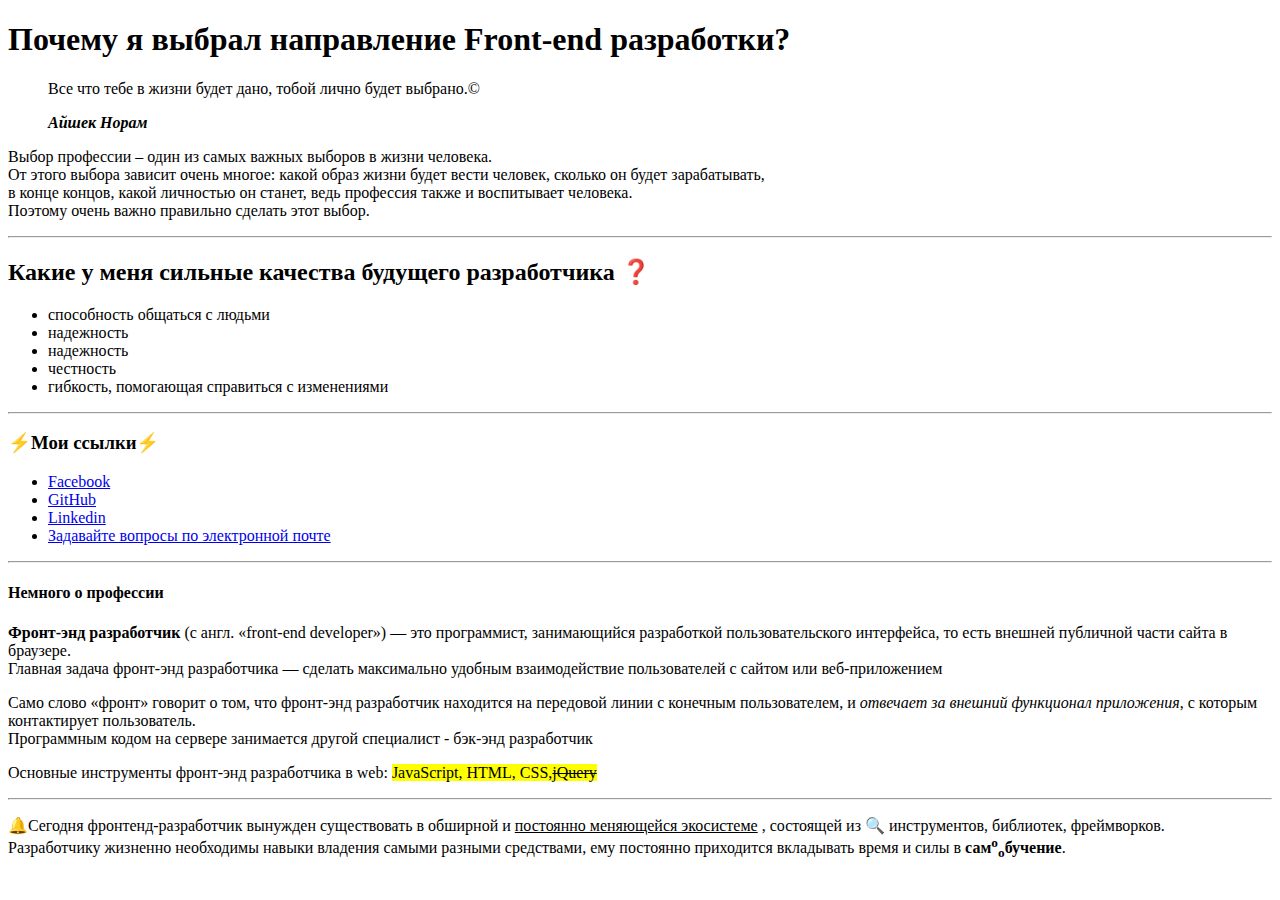
==== about/index.html @ 9e53817d "added about" ====
<!DOCTYPE html>
<html lang="ru">
<head>
  <meta charset="UTF-8">
  <meta http-equiv="X-UA-Compatible" content="IE=edge">
  <meta name="viewport" content="width=device-width, initial-scale=1.0">
  <title>about</title>
</head>
<body>

  <h1>Почему я выбрал направление Front-end разработки?</h1>

  <blockquote>
  <p>Все что тебе в жизни будет дано, тобой лично будет выбрано.&copy;</p>
  <cite><b>Айшек Норам</b></cite>
</blockquote>

<p>Выбор профессии – один из самых важных выборов в жизни человека.<br> От этого выбора зависит очень многое: какой образ жизни будет вести человек, сколько он будет зарабатывать, <br>в конце концов, какой личностью он станет, ведь профессия также и воспитывает человека. <br>Поэтому очень важно правильно сделать этот выбор.</p>
<hr>

<h2>Какие у меня сильные качества будущего разработчика &#10067;</h2>

<ul>
<li>способность общаться с людьми</li>
<li>надежность</li>
<li>надежность</li>
<li>честность</li>
<li> гибкость, помогающая справиться с изменениями</li>
</ul>

<hr>

<h3>&#9889;Мои ссылки&#9889;</h3>
<ul>
<li>
<a href="https://www.facebook.com/serge.techno/" target="_blank">Facebook</a>
</li>
<li>
<a href="https://github.com/sergey87chuvasov" target="_blank">GitHub</a>
</li>
<li>
<a href="https://www.linkedin.com/in/%D1%81%D0%B5%D1%80%D0%B3%D0%B5%D0%B9-%D1%87%D1%83%D0%B2%D0%B0%D1%81%D0%BE%D0%B2-5014b5186/" target="_blank">Linkedin</a>
</li>
<li>
<a href="mailto:serge.techno@gmail.com">Задавайте вопросы по электронной почте</a>
</li>
</ul>

<hr>

<h4>Немного о профессии</h4>

<p>
<strong>Фронт-энд разработчик</strong> (с англ. «front-end developer») — это программист, занимающийся разработкой пользовательского интерфейса, то есть внешней публичной части сайта в браузере. <br> Главная задача фронт-энд разработчика — сделать максимально удобным взаимодействие пользователей с сайтом или веб-приложением
</p>
<p>
Само слово «фронт» говорит о том, что фронт-энд разработчик находится на передовой линии с конечным пользователем, и <em>отвечает за внешний функционал приложения</em>, с которым контактирует пользователь.<br> Программным кодом на сервере занимается другой специалист - бэк-энд разработчик
</p>
<p>
Основные инструменты фронт-энд разработчика в web: <mark>JavaScript, HTML, CSS,<del>jQuery</del></mark>
</p>
<hr>
<p>
	&#128276;Cегодня фронтенд-разработчик вынужден существовать в обширной и <ins>постоянно меняющейся экосистеме</ins> , состоящей из &#128269; инструментов, библиотек, фреймворков.<br> Разработчику жизненно необходимы навыки владения самыми разными средствами, ему постоянно приходится вкладывать время и силы в <b>сам<sup>о</sup><sub>о</sub>бучение</b>.
</p>

</body>
</html>
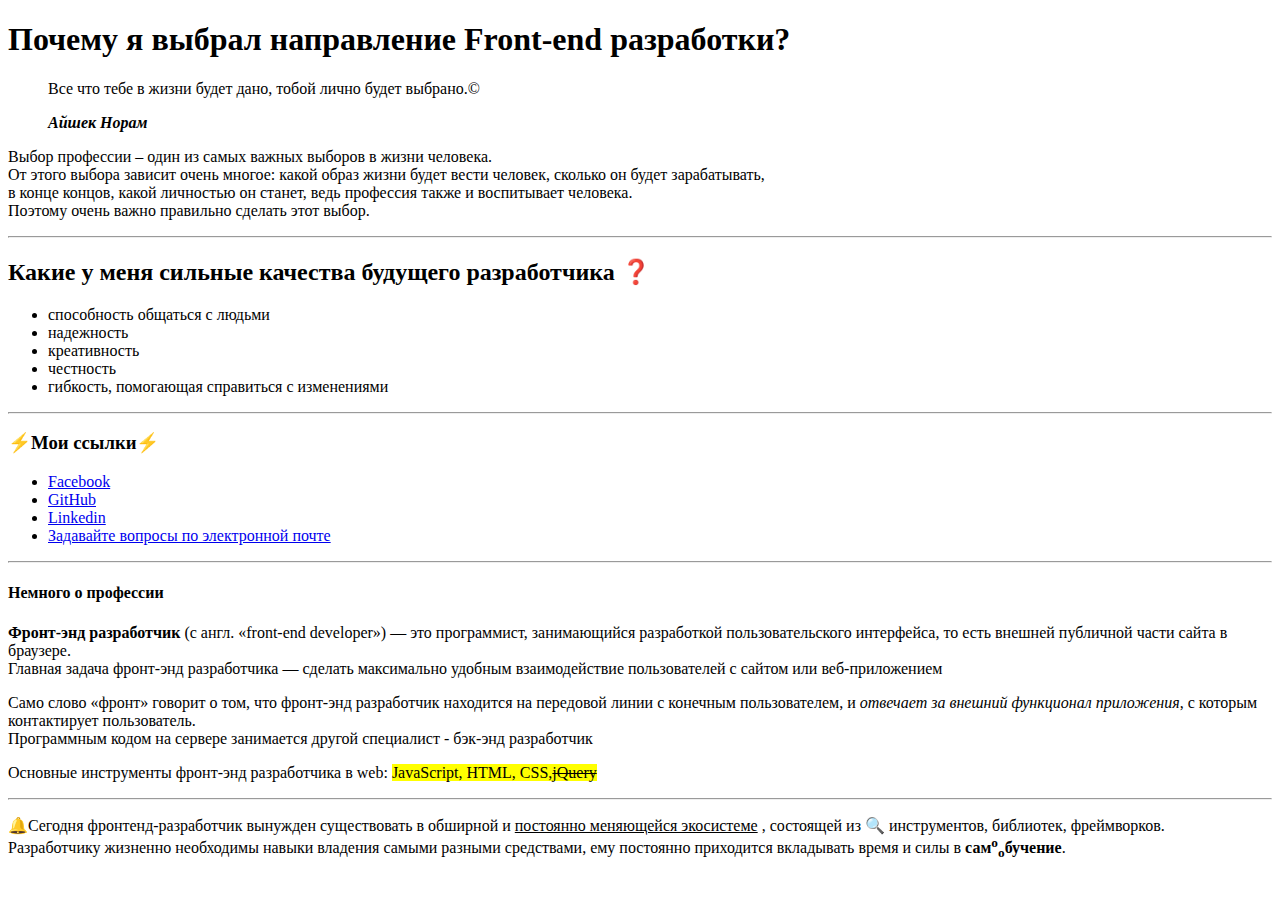
==== commit 8bddd23f: "added about page" ====
--- a/about/index.html
+++ b/about/index.html
@@ -23,7 +23,7 @@
 <ul>
 <li>способность общаться с людьми</li>
 <li>надежность</li>
-<li>надежность</li>
+<li>креативность</li>
 <li>честность</li>
 <li> гибкость, помогающая справиться с изменениями</li>
 </ul>
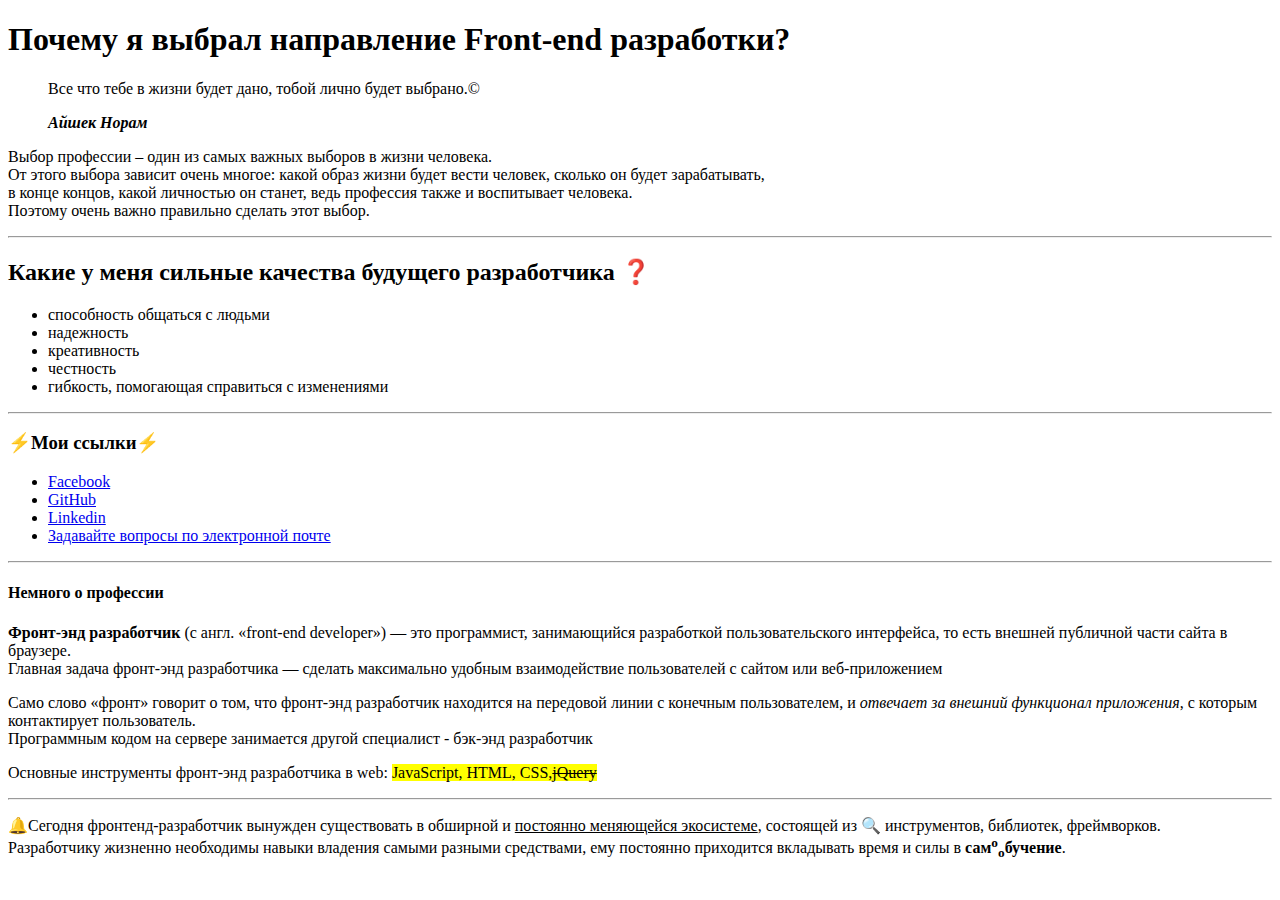
==== commit ce45ddc3: "fixed issues according to reviewer notes" ====
--- a/about/index.html
+++ b/about/index.html
@@ -1,68 +1,79 @@
 <!DOCTYPE html>
 <html lang="ru">
-<head>
-  <meta charset="UTF-8">
-  <meta http-equiv="X-UA-Compatible" content="IE=edge">
-  <meta name="viewport" content="width=device-width, initial-scale=1.0">
-  <title>about</title>
-</head>
-<body>
-
-  <h1>Почему я выбрал направление Front-end разработки?</h1>
-
-  <blockquote>
-  <p>Все что тебе в жизни будет дано, тобой лично будет выбрано.&copy;</p>
-  <cite><b>Айшек Норам</b></cite>
-</blockquote>
-
-<p>Выбор профессии – один из самых важных выборов в жизни человека.<br> От этого выбора зависит очень многое: какой образ жизни будет вести человек, сколько он будет зарабатывать, <br>в конце концов, какой личностью он станет, ведь профессия также и воспитывает человека. <br>Поэтому очень важно правильно сделать этот выбор.</p>
-<hr>
-
-<h2>Какие у меня сильные качества будущего разработчика &#10067;</h2>
-
-<ul>
-<li>способность общаться с людьми</li>
-<li>надежность</li>
-<li>креативность</li>
-<li>честность</li>
-<li> гибкость, помогающая справиться с изменениями</li>
-</ul>
-
-<hr>
-
-<h3>&#9889;Мои ссылки&#9889;</h3>
-<ul>
-<li>
-<a href="https://www.facebook.com/serge.techno/" target="_blank">Facebook</a>
-</li>
-<li>
-<a href="https://github.com/sergey87chuvasov" target="_blank">GitHub</a>
-</li>
-<li>
-<a href="https://www.linkedin.com/in/%D1%81%D0%B5%D1%80%D0%B3%D0%B5%D0%B9-%D1%87%D1%83%D0%B2%D0%B0%D1%81%D0%BE%D0%B2-5014b5186/" target="_blank">Linkedin</a>
-</li>
-<li>
-<a href="mailto:serge.techno@gmail.com">Задавайте вопросы по электронной почте</a>
-</li>
-</ul>
-
-<hr>
-
-<h4>Немного о профессии</h4>
-
-<p>
-<strong>Фронт-энд разработчик</strong> (с англ. «front-end developer») — это программист, занимающийся разработкой пользовательского интерфейса, то есть внешней публичной части сайта в браузере. <br> Главная задача фронт-энд разработчика — сделать максимально удобным взаимодействие пользователей с сайтом или веб-приложением
-</p>
-<p>
-Само слово «фронт» говорит о том, что фронт-энд разработчик находится на передовой линии с конечным пользователем, и <em>отвечает за внешний функционал приложения</em>, с которым контактирует пользователь.<br> Программным кодом на сервере занимается другой специалист - бэк-энд разработчик
-</p>
-<p>
-Основные инструменты фронт-энд разработчика в web: <mark>JavaScript, HTML, CSS,<del>jQuery</del></mark>
-</p>
-<hr>
-<p>
-	&#128276;Cегодня фронтенд-разработчик вынужден существовать в обширной и <ins>постоянно меняющейся экосистеме</ins> , состоящей из &#128269; инструментов, библиотек, фреймворков.<br> Разработчику жизненно необходимы навыки владения самыми разными средствами, ему постоянно приходится вкладывать время и силы в <b>сам<sup>о</sup><sub>о</sub>бучение</b>.
-</p>
-
-</body>
+  <head>
+    <meta charset="UTF-8"/>
+    <meta http-equiv="X-UA-Compatible" content="IE=edge"/>
+    <meta name="viewport" content="width=device-width, initial-scale=1.0"/>
+    <title>about</title>
+  </head>
+  <body>
+    <h1>Почему я выбрал направление Front-end разработки?</h1>
+    <blockquote>
+      <p>Все что тебе в жизни будет дано, тобой лично будет выбрано.&copy;</p>
+      <cite><b>Айшек Норам</b></cite>
+    </blockquote>
+    <p>
+      Выбор профессии – один из самых важных выборов в жизни человека.<br/>
+      От этого выбора зависит очень многое: какой образ жизни будет вести
+      человек, сколько он будет зарабатывать, <br/>в конце концов, какой
+      личностью он станет, ведь профессия также и воспитывает человека.
+      <br/>Поэтому очень важно правильно сделать этот выбор.
+    </p>
+    <hr/>
+    <h2>Какие у меня сильные качества будущего разработчика &#10067;</h2>
+    <ul>
+      <li>способность общаться с людьми</li>
+      <li>надежность</li>
+      <li>креативность</li>
+      <li>честность</li>
+      <li>гибкость, помогающая справиться с изменениями</li>
+    </ul>
+    <hr/>
+    <h3>&#9889;Мои ссылки&#9889;</h3>
+    <ul>
+      <li>
+        <a href="https://www.facebook.com/serge.techno/" target="_blank">Facebook</a>
+      </li>
+      <li>
+        <a href="https://github.com/sergey87chuvasov" target="_blank">GitHub</a>
+      </li>
+      <li>
+        <a href="https://www.linkedin.com/in/%D1%81%D0%B5%D1%80%D0%B3%D0%B5%D0%B9-%D1%87%D1%83%D0%B2%D0%B0%D1%81%D0%BE%D0%B2-5014b5186/"
+          target="_blank">Linkedin</a>
+      </li>
+      <li>
+        <a href="mailto:serge.techno@gmail.com">Задавайте вопросы по электронной почте</a>
+      </li>
+    </ul>
+    <hr/>
+    <h4>Немного о профессии</h4>
+    <p>
+      <strong>Фронт-энд разработчик</strong> (с англ. «front-end developer») —
+      это программист, занимающийся разработкой пользовательского интерфейса, то
+      есть внешней публичной части сайта в браузере. <br />
+      Главная задача фронт-энд разработчика — сделать максимально удобным
+      взаимодействие пользователей с сайтом или веб-приложением
+    </p>
+    <p>
+      Само слово «фронт» говорит о том, что фронт-энд разработчик находится на
+      передовой линии с конечным пользователем, и
+      <em>отвечает за внешний функционал приложения</em>, с которым контактирует
+      пользователь.<br/>
+      Программным кодом на сервере занимается другой специалист - бэк-энд
+      разработчик
+    </p>
+    <p>
+      Основные инструменты фронт-энд разработчика в web:
+      <mark>JavaScript, HTML, CSS,<del>jQuery</del></mark>
+    </p>
+    <hr/>
+    <p>
+      &#128276;Cегодня фронтенд-разработчик вынужден существовать в обширной и
+      <ins>постоянно меняющейся экосистеме</ins>, состоящей из &#128269;
+      инструментов, библиотек, фреймворков.<br/>
+      Разработчику жизненно необходимы навыки владения самыми разными
+      средствами, ему постоянно приходится вкладывать время и силы в
+      <b>сам<sup>о</sup><sub>о</sub>бучение</b>.
+    </p>
+  </body>
 </html>